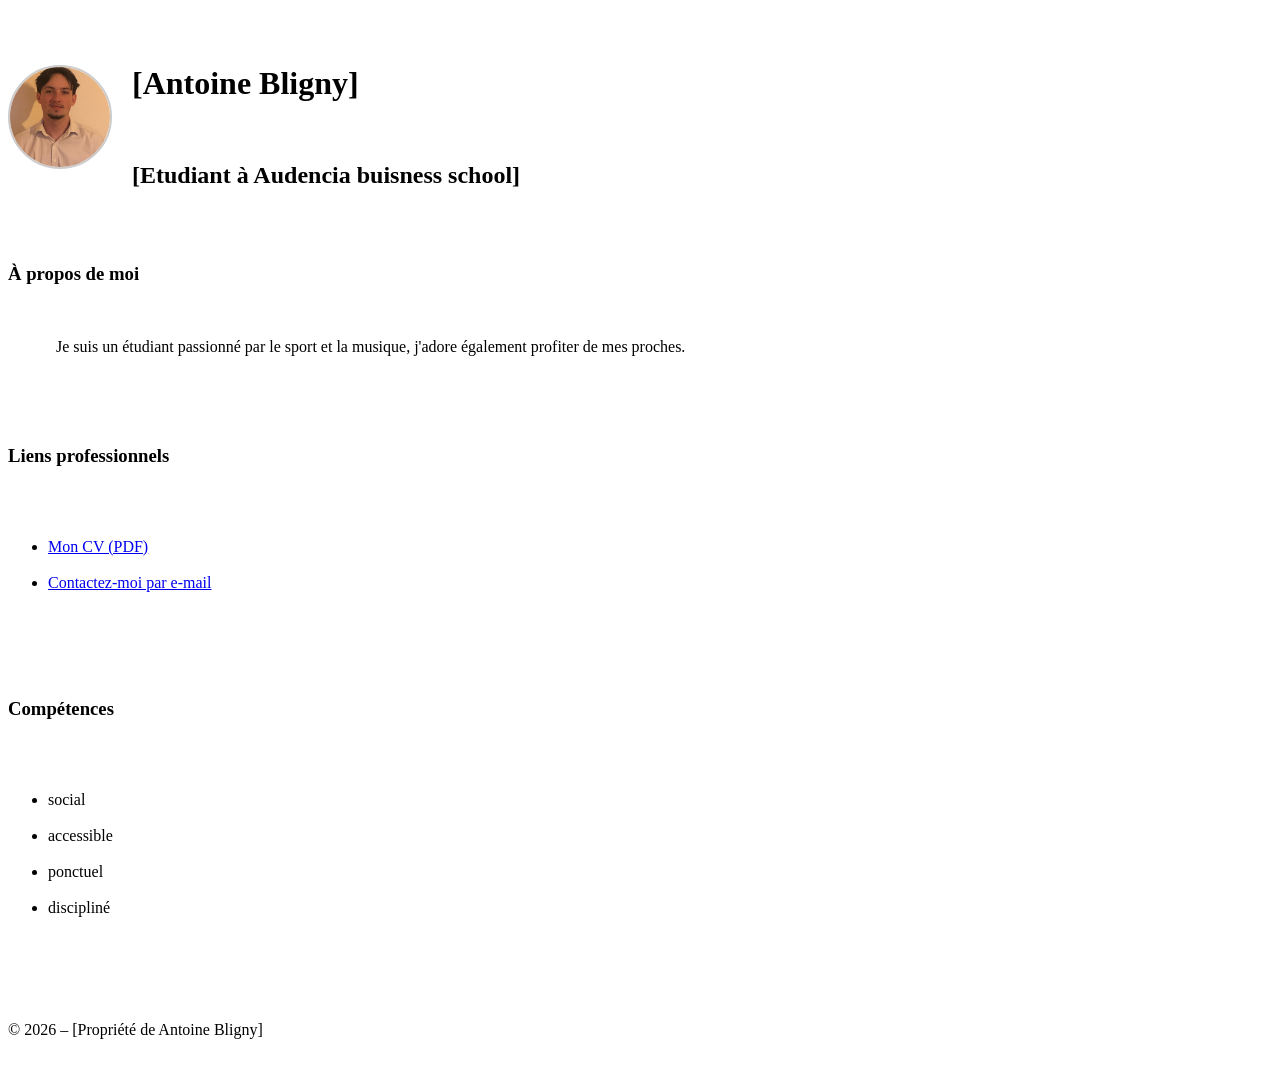
==== index.html @ b71c5b8c "Rename Antoine Bligny profil coding.html to index.html" ====
<!DOCTYPE html>
<html lang="fr">
<head>
        <meta charset="UTF-8">
    <meta name="viewport" content="width=device-width, initial-scale=1.0">
    <title>Portfolio de [Antoine Bligny]</title>

        <link rel="stylesheet" href="style.css">

    <style>
        header {
            display: flex;
            align-items: center;
            gap: 20px; /* Espace entre la photo et le texte */
        }
        .header-text {
            display: flex;
            flex-direction: column;
        }
        .profile-pic {
            width: 100px; /* Ajustez la taille selon vos besoins */
            height: 100px;
            border-radius: 50%; /* Rend l'image ronde */
            object-fit: cover; /* Assure que l'image est bien cadrée */
            border: 2px solid #ccc; /* Optionnel : une petite bordure */
        }
    </style>
</head>
<body>

        <header>
        <img src="image0.jpeg" alt="Photo de Antoine Bligny" class="profile-pic">
        
        <div class="header-text">
            <h1>[Antoine Bligny]</h1>
            <h2>[Etudiant à Audencia buisness school]</h2>
        </div>
    </header>

        <section id="a-propos">
        <h3>À propos de moi</h3>
        <p>
            Je suis un étudiant passionné par le sport et la musique, j'adore également profiter de mes proches. 
        </p>
    </section>

        <section id="liens">
        <h3>Liens professionnels</h3>
        <ul>
            <li><a href="C:\Users\Antoine\Downloads\CV Antoine BLIGNY CM.pdf">Mon CV (PDF)</a></li>
            <li><a href="mailto:anbligny@gmail.com">Contactez-moi par e-mail</a></li>
        </ul>
    </section>

        <section id="competences">
        <h3>Compétences</h3>
        <ul>
            <li>social</li>
            <li>accessible</li>
            <li>ponctuel</li>
            <li>discipliné</li>
        </ul>
    </section>

        <footer>
        <p>© 2026 – [Propriété de Antoine Bligny]</p>
    </footer>

</body>
</html>
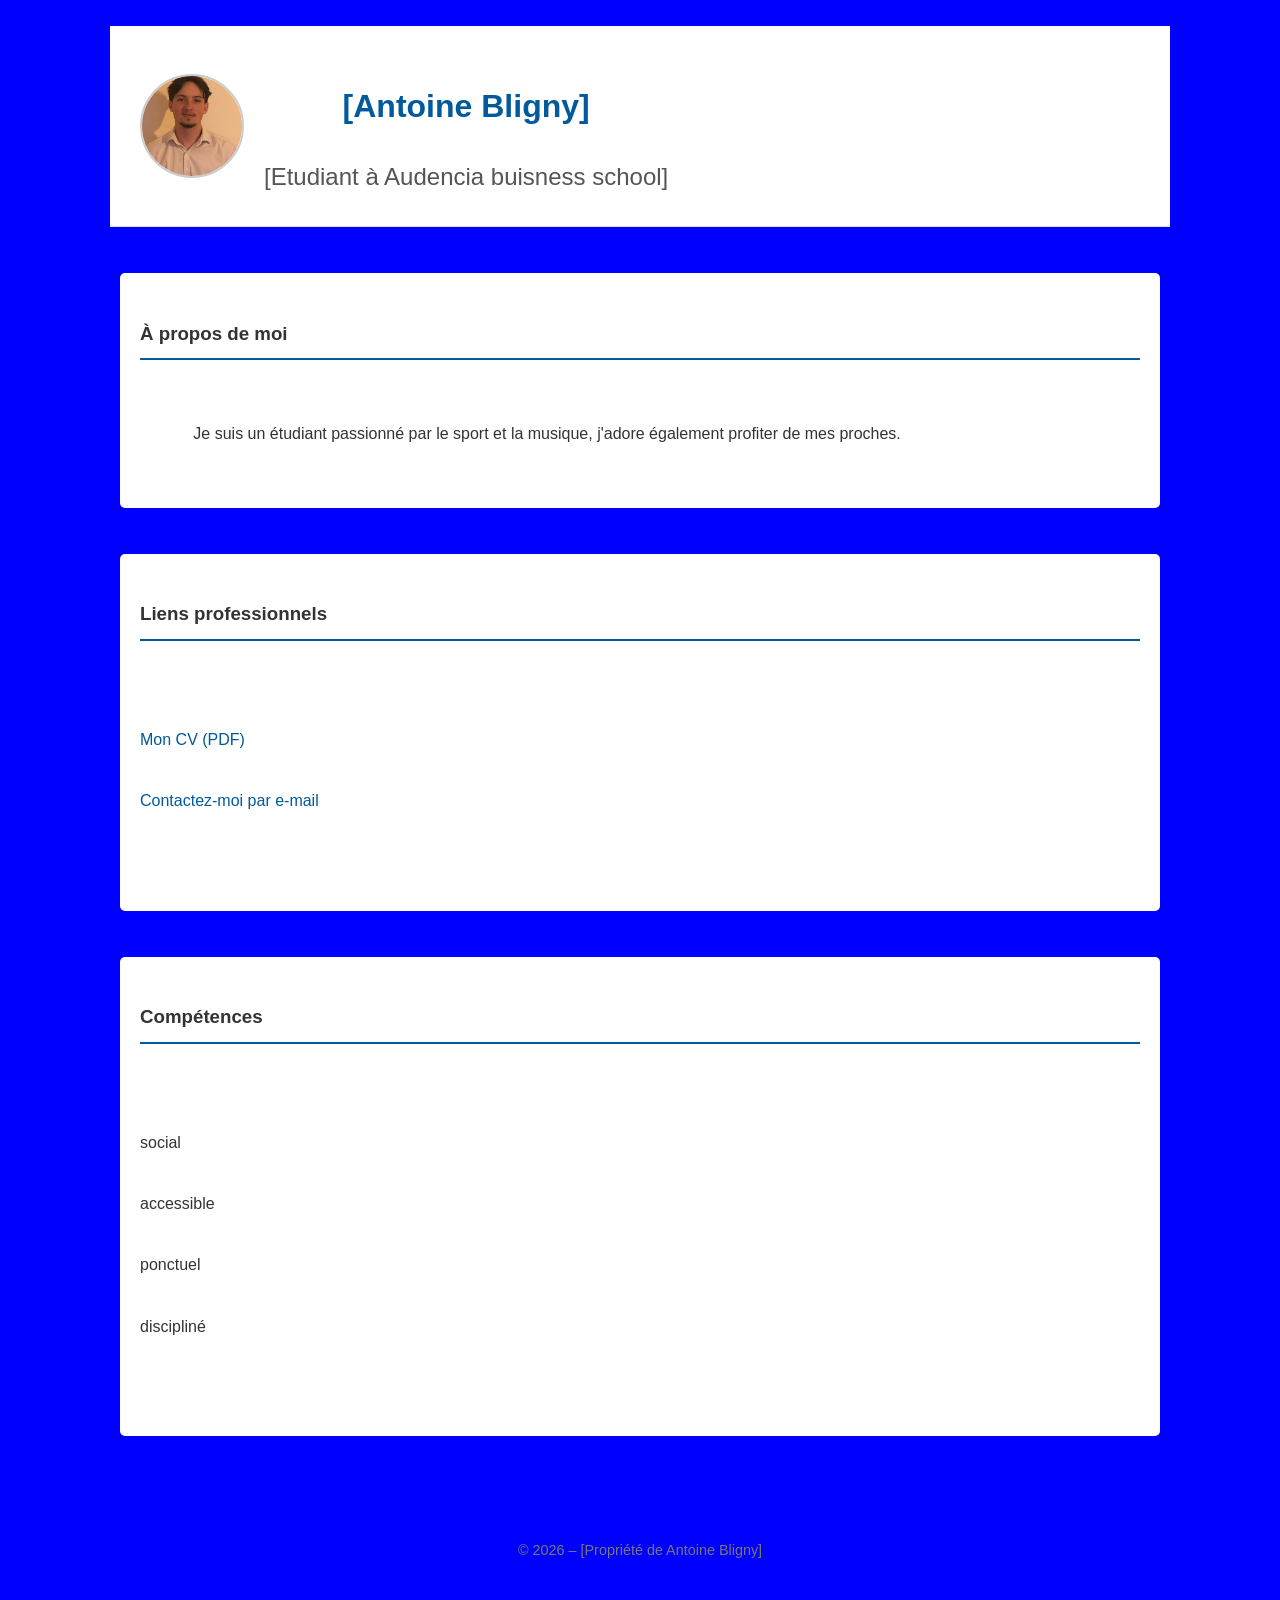
==== commit 751efa7d: "Update index.html" ====
--- a/index.html
+++ b/index.html
@@ -29,7 +29,7 @@
 <body>
 
         <header>
-        <img src="image0.jpeg" alt="Photo de Antoine Bligny" class="profile-pic">
+        <img src="image0.jpg" alt="Photo de Antoine Bligny" class="profile-pic">
         
         <div class="header-text">
             <h1>[Antoine Bligny]</h1>
--- a/style.css
+++ b/style.css
@@ -0,0 +1,85 @@
+/*
+  Auteur : Votre Nom
+  Date : 2026-03-04
+  Description : Feuille de style pour le portfolio professionnel simple.
+*/
+
+/* --- Styles généraux --- */
+body {
+    font-family: Arial, sans-serif; /* Police système par défaut */
+    line-height: 1.6; /* Hauteur de ligne pour une meilleure lisibilité */
+    margin: 0;
+    padding: 0;
+    background-color: #0000FF; /* Fond bleu marine */
+    color: #333; /* Couleur de texte principale */
+}
+
+/* --- Conteneur principal --- */
+/* Centre le contenu et limite sa largeur */
+body > * {
+    max-width: 1000px; /* Largeur maximale du contenu */
+    margin: 0 auto; /* Centrage horizontal */
+    padding: 20px;
+}
+
+/* --- En-tête --- */
+header {
+    background-color: #ffffff; /* Fond blanc pour l'en-tête */
+    padding: 30px;
+    text-align: center; /* Centrage du texte */
+    border-bottom: 1px solid #ddd; /* Bordure inférieure légère */
+}
+
+header h1 {
+    margin: 0;
+    color: #005a9c; /* Bleu léger pour le nom */
+}
+
+header h2 {
+    margin: 0;
+    font-weight: normal; /* Titre en police normale */
+    color: #555;
+}
+
+/* --- Sections --- */
+section {
+    background-color: #ffffff; /* Fond blanc pour les sections */
+    margin-top: 20px; /* Marge supérieure pour séparer les sections */
+    padding: 20px;
+    border-radius: 5px; /* Coins légèrement arrondis */
+}
+
+section h3 {
+    border-bottom: 2px solid #005a9c; /* Ligne de séparation pour les titres de section */
+    padding-bottom: 10px;
+    margin-top: 0;
+}
+
+/* --- Listes (pour les liens et compétences) --- */
+ul {
+    list-style: none; /* Suppression des puces par défaut */
+    padding: 0;
+}
+
+li {
+    margin-bottom: 10px; /* Espacement entre les éléments de la liste */
+}
+
+/* --- Liens --- */
+a {
+    color: #005a9c; /* Couleur des liens */
+    text-decoration: none; /* Suppression du soulignement par défaut */
+}
+
+a:hover {
+    text-decoration: underline; /* Soulignement au survol pour indiquer l'interactivité */
+}
+
+/* --- Pied de page --- */
+footer {
+    text-align: center; /* Centrage du texte */
+    margin-top: 20px;
+    padding: 20px;
+    font-size: 0.9em; /* Taille de police légèrement réduite */
+    color: #777;
+}
